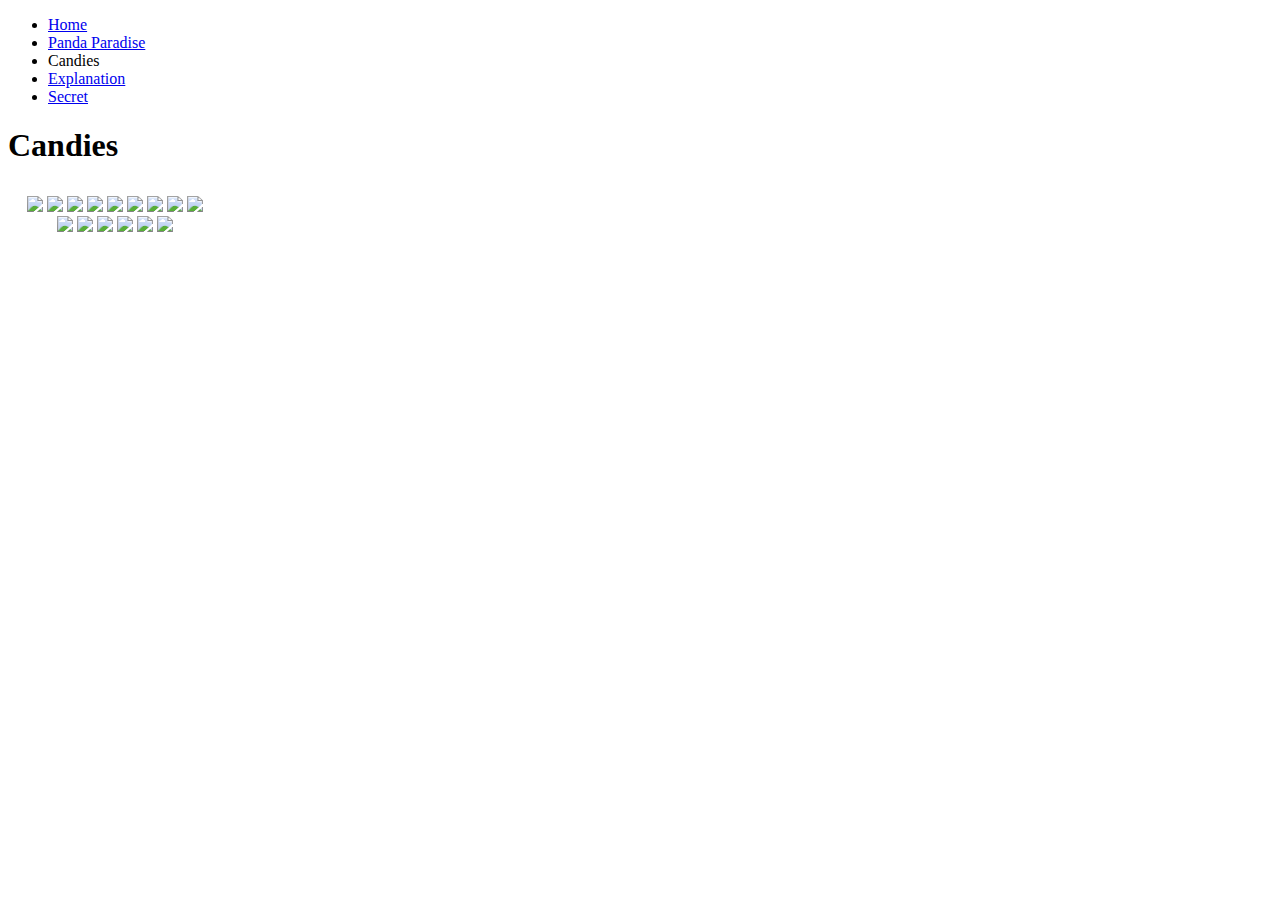
==== candies.html @ ca6da1ba "responsive" ====
<!DOCTYPE html>
<html>
  <head>
    <title>AMAZING WEBSITE - Candies</title>
    <link rel="stylesheet" href="./styles.css">
    <link rel="stylesheet" href="./responsive.css">
  </head>
  <body>
    <header>
      <nav>
        <ul>
          <li><a href="index.html">Home</a></li>
          <li><a href="panda-paradise.html">Panda Paradise</a></li>
          <li class="selected">Candies</li>
          <li><a href="explanation.html">Explanation</a></li>
          <li><a href="secret.html">Secret</a></li>
        </ul>
      </nav>
    </header>

    <h1 id="title">Candies</h1>

    <section class="image-showcase">
      <img src="./candies_images/1.png" width="200" />
      <img src="./candies_images/2.png" width="200" />
      <img src="./candies_images/3.png" width="200" />
      <img src="./candies_images/4.png" width="200" />
      <img src="./candies_images/5.png" width="200" />
      <img src="./candies_images/6.png" width="200" />
      <img src="./candies_images/7.png" width="200" />
      <img src="./candies_images/8.png" width="200" />
      <img src="./candies_images/9.png" width="200" />
      <img src="./candies_images/10.png" width="200" />
      <img src="./candies_images/11.png" width="200" />
      <img src="./candies_images/12.png" width="200" />
      <img src="./candies_images/13.png" width="200" />
      <img src="./candies_images/14.png" width="200" />
      <img src="./candies_images/15.png" width="200" />
    </section>
  </body>
</html>
---- responsive.css ----
@media screen and (max-width: 1320px) {
  .image-showcase {
    column-count: 6;
    row-gap: 5px;
    text-align: center;
    padding: 10px;
  }

  .image-showcase img {
    width: 190px;
  }
}

@media screen and (max-width: 1230px) {
  .image-showcase {
    column-count: 6;
    row-gap: 5px;
    text-align: center;
    padding: 20px;
  }

  .image-showcase img {
    width: 180px;
  }
}

@media screen and (max-width: 1200px) {
  .image-showcase {
    column-count: 6;
    row-gap: 5px;
    text-align: center;
    padding: 20px;
  }

  .image-showcase img {
    width: 165px;
  }
}

@media screen and (max-width: 1135px) {
  .image-showcase {
    column-count: 6;
    row-gap: 5px;
    text-align: center;
    padding: 20px;
  }

  .image-showcase img {
    width: 150px;
  }
}

@media screen and (max-width: 1032px) {
  .image-showcase {
    column-count: 5;
    row-gap: 5px;
    text-align: center;
    padding: 20px;
  }
  .image-showcase img {
    width: 150px;
  }
}

@media screen and (max-width: 870px) {
  .image-showcase {
    column-count: 4;
    row-gap: 5px;
    text-align: center;
    padding: 20px;
  }

  .image-showcase img {
    width: 150px;
  }
}

@media screen and (max-width: 710px) {
  .image-showcase {
    column-count: 3;
    row-gap: 5px;
    text-align: center;
    padding: 20px;
  }

  .image-showcase img {
    width: 150px;
  }
}
@media screen and (max-width: 411px) {
  .preview {
    text-align: center;
    padding: 20px 0 50% 0;
  }

  .preview img {
    border: 5px solid black;
    width: 315px;
  }
}
@media screen and (max-width: 540px) {
  .image-showcase {
    column-count: 2;
    row-gap: 5px;
    text-align: center;
    padding: 20px;
  }

  .image-showcase img {
    width: 170px;
  }
}
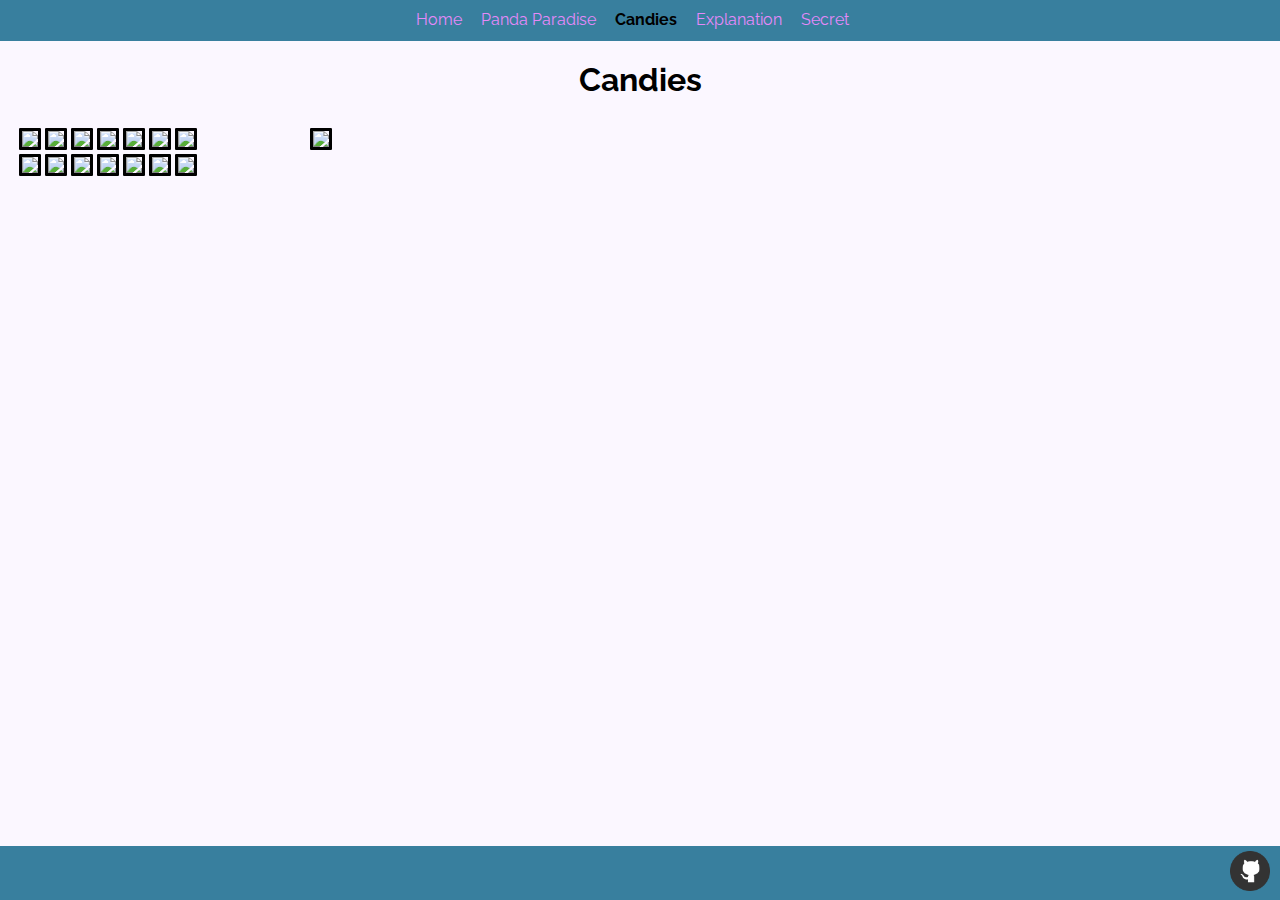
==== commit e1959b02: "added github link" ====
--- a/candies.html
+++ b/candies.html
@@ -3,7 +3,7 @@
   <head>
     <title>AMAZING WEBSITE - Candies</title>
     <link rel="stylesheet" href="./styles.css">
-    <link rel="stylesheet" href="./responsive.css">
+     <link rel="stylesheet" href="./responsive.css">
   </head>
   <body>
     <header>
@@ -37,5 +37,9 @@
       <img src="./candies_images/14.png" width="200" />
       <img src="./candies_images/15.png" width="200" />
     </section>
+
+    <footer>
+      <a href="https://github.com/TheLittleBro122/Gamer-s-amazing-website" target="blank_"><img src="github-logo.png" alt="github" width="40" /></a>
+    </footer>
   </body>
 </html>
--- a/styles.css
+++ b/styles.css
@@ -0,0 +1,93 @@
+@import url('https://fonts.googleapis.com/css2?family=Raleway:wght@300&display=swap');
+
+* {
+  margin: 0px;
+  padding: 0px;
+  box-sizing: border-box;
+
+  font-family: 'Raleway', sans-serif;
+}
+
+body {
+  background: #fbf7ff;
+
+  position: relative;
+  padding-bottom: 58px;
+  min-height: 100vh;
+}
+
+header {
+  text-align: center;
+  background: #387f9e;
+  padding-bottom: 10px;
+}
+
+header nav ul li {
+  list-style: none;
+  display: inline-block;
+  padding: 10px 15px 2px 0px;
+}
+
+header nav ul li a {
+  text-decoration: none;
+  color: #e589f9;
+}
+
+header nav ul .selected {
+  font-weight: bold;
+}
+
+#title {
+  text-align: center;
+  padding: 20px;
+}
+
+.centerize {
+  text-align: center;
+}
+
+.centerize:last-child {
+  padding-top: 20px;
+}
+
+.image-showcase {
+  column-count: 6;
+  row-gap: 20px;
+  text-align: center;
+  padding: 10px;
+}
+
+.image-showcase img {
+  border-radius: 5%;
+  user-select: none;
+  -webkit-user-drag: none;
+  -webkit-user-select: none;
+  border: 3px solid black;
+}
+
+.list {
+  padding: 20px;
+  list-style: none;
+}
+
+#explanation {
+    text-align: center;
+    padding-top: 20px;
+    margin: 0 50px 0 50px;
+    font-weight: bold;
+    font-style: italic;
+}
+
+footer {
+  background: #387f9e;
+  padding: 5px 0 5px 0;
+  text-align: right;
+
+  position: absolute;
+  bottom: 0;
+  width: 100%;
+}
+
+footer a {
+  margin: 10px;
+}
